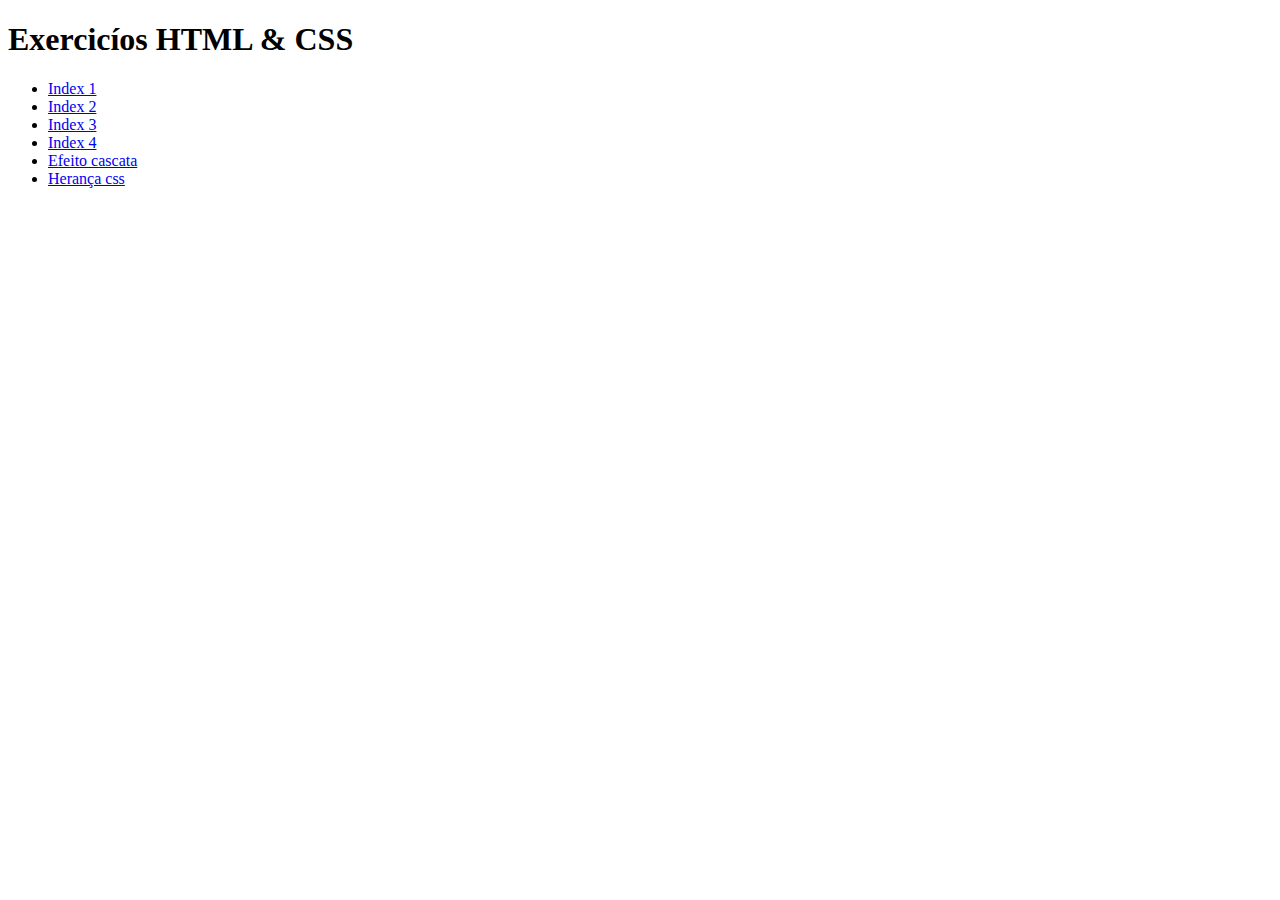
==== html_css/Exercicios.html @ 326edfa1 "Atualizando arquivos" ====
<!DOCTYPE html>
<html lang="en">
<head>
    <meta charset="UTF-8">
    <meta name="viewport" content="width=device-width, initial-scale=1.0">
    <title>Document</title>
</head>
<body>
    <h1>Exercicíos HTML & CSS</h1>

<ul>
    <li>
        <a href="./Index.html">Index 1</a>
    </li>
    <li>
        <a href="./Index2.html">Index 2</a>
    </li>
    <li>
        <a href="./Index3.html">Index 3</a>
    </li>
    <li>
        <a href="./Index4.html">Index 4</a>
    </li>
    <li>
        <a href="./Cascata.html">Efeito cascata</a>
    </li>
    <li>
        <a href="./Herança.html">Herança css</a>
    </li>
</ul>
</body>
</html>
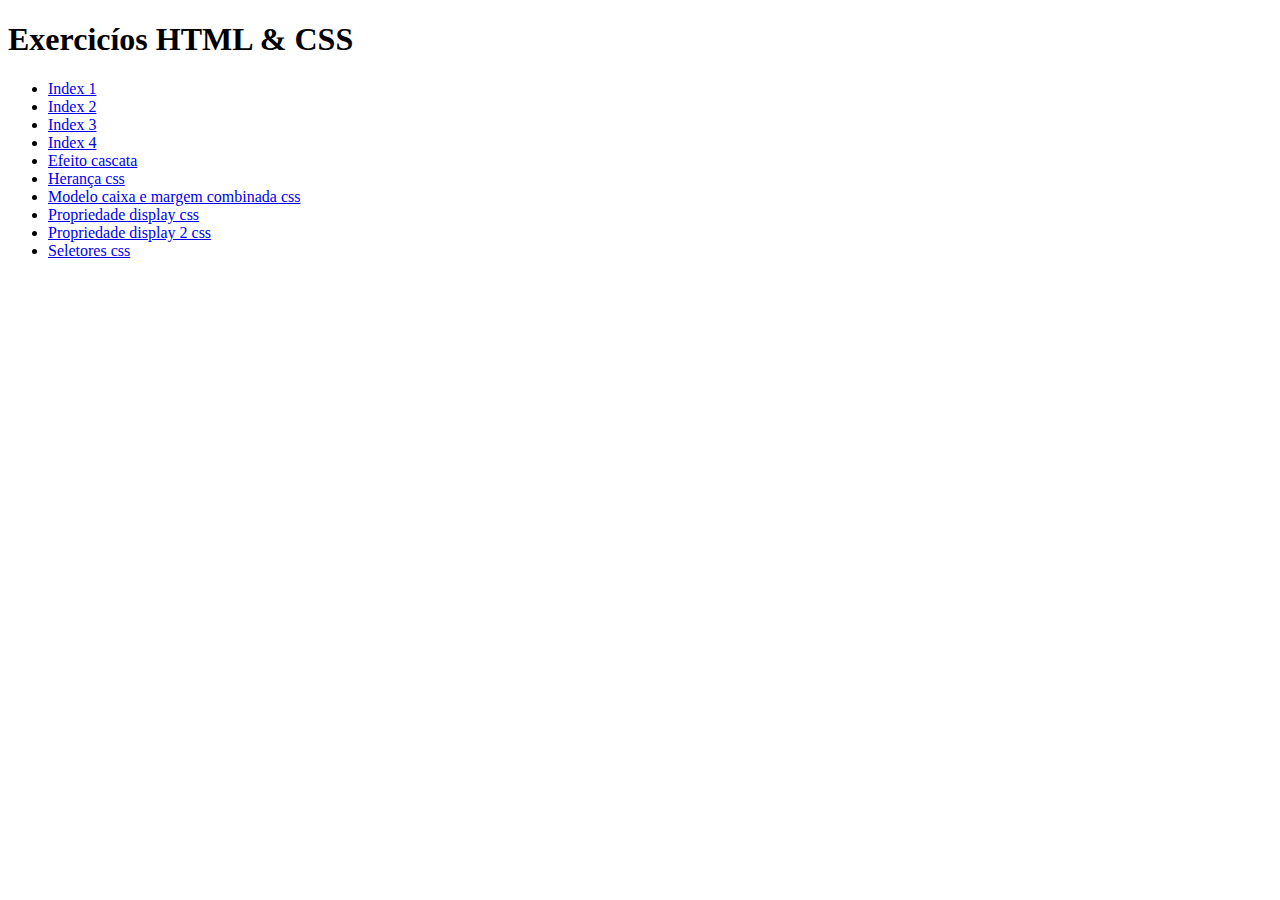
==== commit 3fcccf39: "Atualizações" ====
--- a/html_css/Exercicios.html
+++ b/html_css/Exercicios.html
@@ -1,9 +1,9 @@
 <!DOCTYPE html>
-<html lang="en">
+<html lang="pt-br">
 <head>
     <meta charset="UTF-8">
     <meta name="viewport" content="width=device-width, initial-scale=1.0">
-    <title>Document</title>
+    <title>Links</title>
 </head>
 <body>
     <h1>Exercicíos HTML & CSS</h1>
@@ -27,6 +27,18 @@
     <li>
         <a href="./Herança.html">Herança css</a>
     </li>
+    <li>
+        <a href="./ModeloCaixa.html">Modelo caixa e margem combinada css</a>
+    </li>
+    <li>
+        <a href="./Display1.html">Propriedade display css</a>
+    </li>
+    <li>
+        <a href="./Display2.html">Propriedade display 2 css</a>
+    </li>
+    <li>
+        <a href="./Seletores1.html">Seletores css</a>
+    </li>
 </ul>
 </body>
 </html>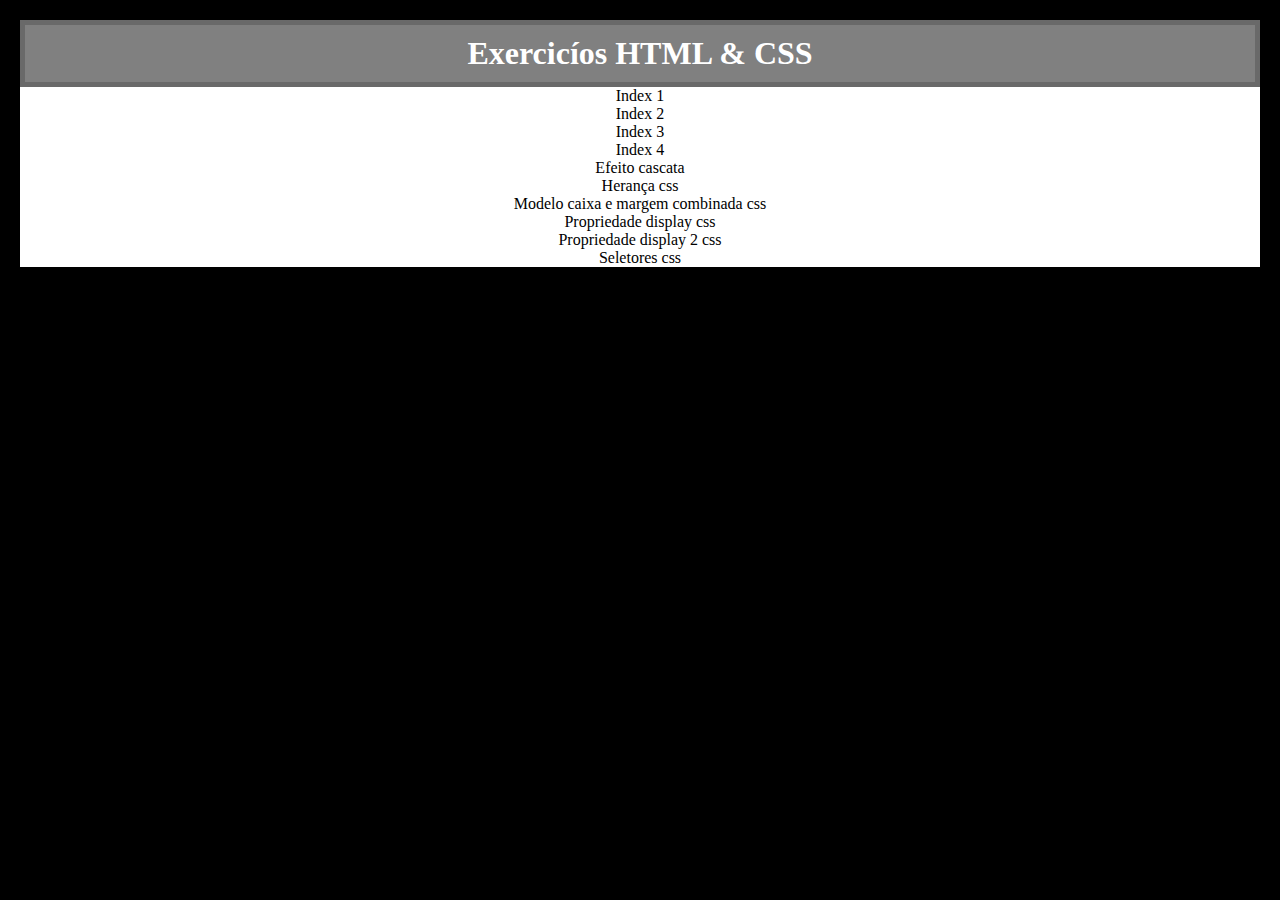
==== commit 21977e39: "Css da lista de exercícios" ====
--- a/html_css/Exercicios.html
+++ b/html_css/Exercicios.html
@@ -1,44 +1,91 @@
 <!DOCTYPE html>
 <html lang="pt-br">
-<head>
-    <meta charset="UTF-8">
-    <meta name="viewport" content="width=device-width, initial-scale=1.0">
+  <head>
+    <meta charset="UTF-8" />
+    <meta name="viewport" content="width=device-width, initial-scale=1.0" />
     <title>Links</title>
-</head>
-<body>
-    <h1>Exercicíos HTML & CSS</h1>
 
-<ul>
-    <li>
-        <a href="./Index.html">Index 1</a>
-    </li>
-    <li>
-        <a href="./Index2.html">Index 2</a>
-    </li>
-    <li>
-        <a href="./Index3.html">Index 3</a>
-    </li>
-    <li>
-        <a href="./Index4.html">Index 4</a>
-    </li>
-    <li>
-        <a href="./Cascata.html">Efeito cascata</a>
-    </li>
-    <li>
-        <a href="./Herança.html">Herança css</a>
-    </li>
-    <li>
-        <a href="./ModeloCaixa.html">Modelo caixa e margem combinada css</a>
-    </li>
-    <li>
-        <a href="./Display1.html">Propriedade display css</a>
-    </li>
-    <li>
-        <a href="./Display2.html">Propriedade display 2 css</a>
-    </li>
-    <li>
-        <a href="./Seletores1.html">Seletores css</a>
-    </li>
-</ul>
-</body>
-</html>+    <style>
+      * {
+        padding: 0;
+        margin: 0;
+        box-sizing: border-box;
+      }
+
+      body {
+        background-color: black;
+      }
+
+      h1 {
+        color: white;
+        text-align: center;
+      }
+
+      #conteudo {
+        border: dimgray solid 5px;
+        background-color: gray;
+        padding: 10px;
+        margin: 20px 20px 0px 20px;
+      }
+
+      .lista {
+        background-color: white; 
+        margin: 0px 20px 20px 20px;
+      }
+
+      ul, li, a {
+        text-align: center;
+        color: black;
+        text-decoration: none;
+        width: 100%;
+      }
+
+      li:hover {
+        background-color: gray;
+      }
+
+      a:hover {
+        color: crimson;
+      }
+    </style>
+  </head>
+  <body>
+    <div id="conteudo">
+      <h1>Exercicíos HTML & CSS</h1>
+    </div>
+    <div class="lista">
+      <ul>
+        <li>
+          <a href="./Index.html">Index 1</a>
+        </li>
+        <li>
+          <a href="./Index2.html">Index 2</a>
+        </li>
+        <li>
+          <a href="./Index3.html">Index 3</a>
+        </li>
+        <li>
+          <a href="./Index4.html">Index 4</a>
+        </li>
+        <li>
+          <a href="./Cascata.html">Efeito cascata</a>
+        </li>
+        <li>
+          <a href="./Herança.html">Herança css</a>
+        </li>
+        <li>
+          <a href="./ModeloCaixa.html">Modelo caixa e margem combinada css</a>
+        </li>
+        <li>
+          <a href="./Display1.html">Propriedade display css</a>
+        </li>
+        <li>
+          <a href="./Display2.html">Propriedade display 2 css</a>
+        </li>
+        <li>
+          <a href="./Seletores1.html">Seletores css</a>
+        </li>
+      </ul>
+    </div>
+  </body>
+</html>
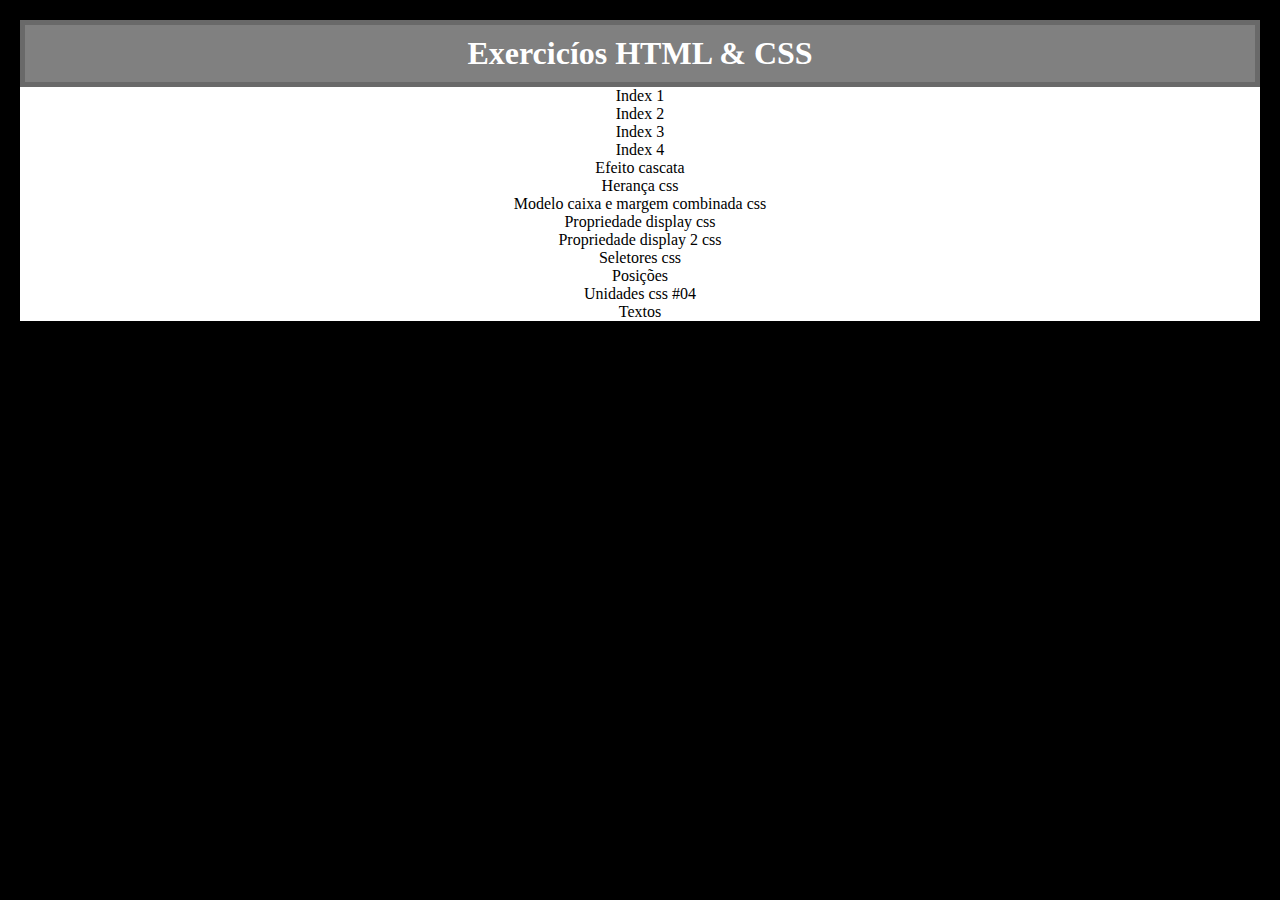
==== commit 1b2490d7: "Estudos" ====
--- a/html_css/Exercicios.html
+++ b/html_css/Exercicios.html
@@ -85,6 +85,15 @@
         <li>
           <a href="./Seletores1.html">Seletores css</a>
         </li>
+        <li>
+          <a href="./Position.html">Posições</a>
+        </li>
+        <li>
+          <a href="./Unidades4.html">Unidades css #04</a>
+        </li>
+        <li>
+          <a href="./Texto.html">Textos</a>
+        </li>
       </ul>
     </div>
   </body>
